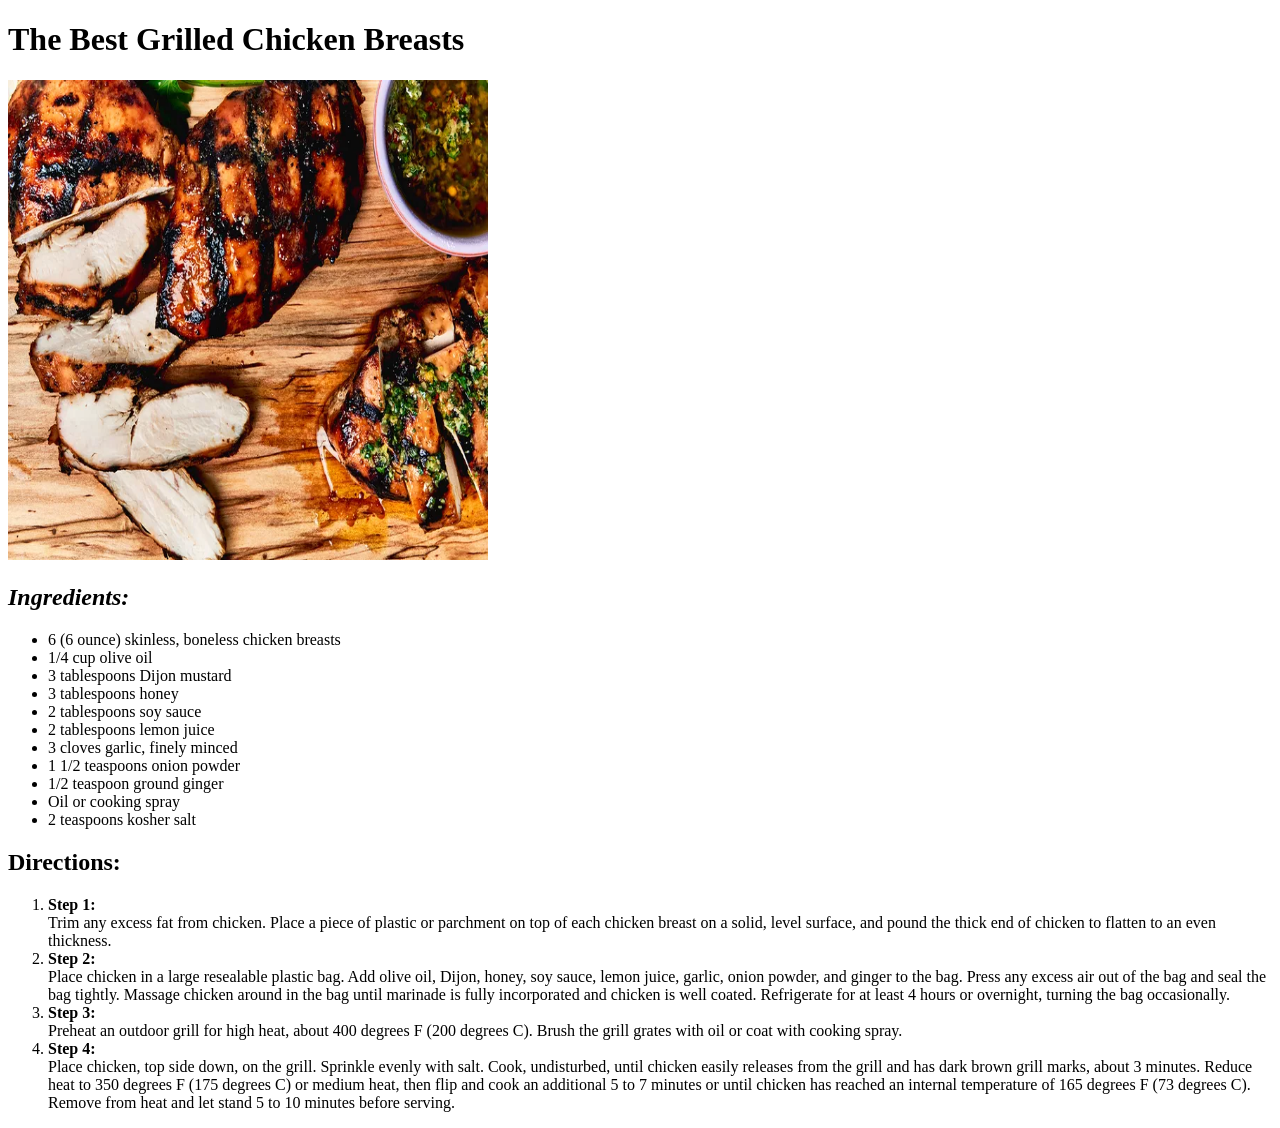
==== recipes/grilledChickenBreasts.html @ 335171a8 "Complete the grilled chicken recipe page" ====
<!DOCTYPE html>
<html lang="en">
<head>
    <meta charset="UTF-8">
    <meta name="viewport" content="width=device-width, initial-scale=1.0">
    <title>PB Smoothie</title>
</head>
<body>
    <h1>The Best Grilled Chicken Breasts</h1>
    <img src="../images/grilledChickenBreast/delicious.jpg" alt="some good looking hot grilled chicken breasts" height="480" width="480">
    <h2><em>Ingredients: </em></h2>
    <ul>
        <li>6 (6 ounce) skinless, boneless chicken breasts</li>
        <li>1/4 cup olive oil</li>
        <li>3 tablespoons Dijon mustard</li>
        <li>3 tablespoons honey</li>
        <li>2 tablespoons soy sauce</li>
        <li>2 tablespoons lemon juice</li>
        <li>3 cloves garlic, finely minced</li>
        <li>1 1/2 teaspoons onion powder</li>
        <li>1/2 teaspoon ground ginger</li>
        <li>Oil or cooking spray</li>
        <li>2 teaspoons kosher salt</li>
    </ul>

    <h2>Directions: </h2>
    <ol>
    <li>
        <strong>Step 1:</strong><br>Trim any excess fat from chicken. Place a piece of plastic or parchment on top of each chicken breast on a solid, level surface, and pound the thick end of chicken to flatten to an even thickness.
    </li>
    <li>
        <strong>Step 2:</strong><br>Place chicken in a large resealable plastic bag. Add olive oil, Dijon, honey, soy sauce, lemon juice, garlic, onion powder, and ginger to the bag. Press any excess air out of the bag and seal the bag tightly. Massage chicken around in the bag until marinade is fully incorporated and chicken is well coated. Refrigerate for at least 4 hours or overnight, turning the bag occasionally.
    </li>
    <li>
        <strong>Step 3:</strong><br>Preheat an outdoor grill for high heat, about 400 degrees F (200 degrees C). Brush the grill grates with oil or coat with cooking spray.
    </li>
    <li>
        <strong>Step 4:</strong><br>Place chicken, top side down, on the grill. Sprinkle evenly with salt. Cook, undisturbed, until chicken easily releases from the grill and has dark brown grill marks, about 3 minutes. Reduce heat to 350 degrees F (175 degrees C) or medium heat, then flip and cook an additional 5 to 7 minutes or until chicken has reached an internal temperature of 165 degrees F (73 degrees C). Remove from heat and let stand 5 to 10 minutes before serving.
    </li>
</ol>


</body>
</html>
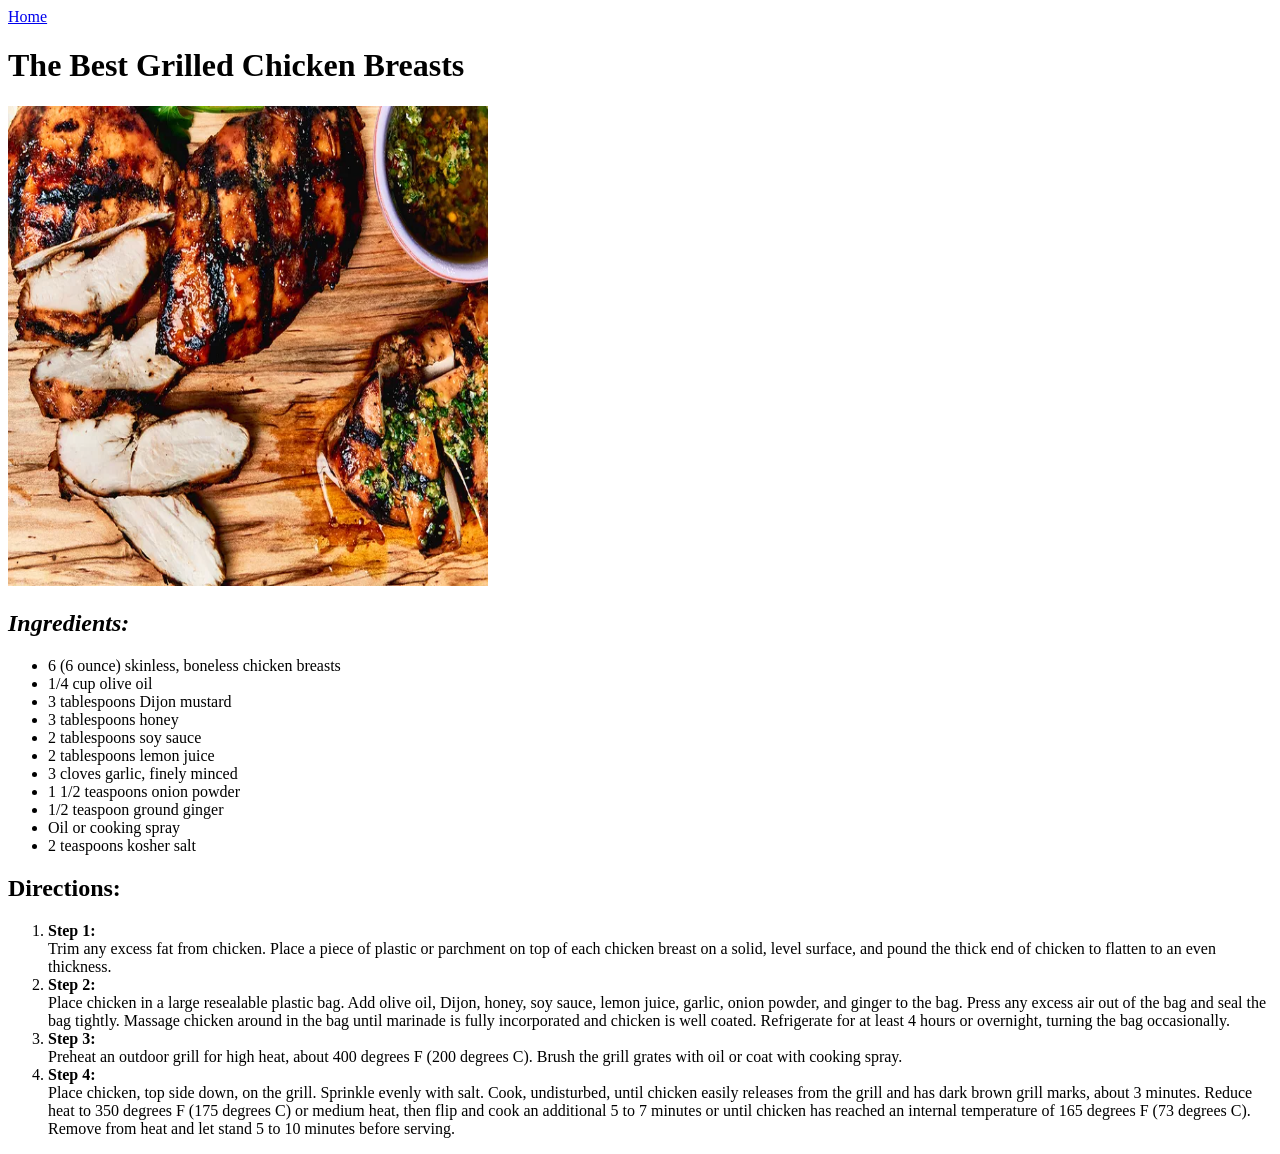
==== commit 721bdcfe: "Add a home page link to each recipe" ====
--- a/recipes/grilledChickenBreasts.html
+++ b/recipes/grilledChickenBreasts.html
@@ -3,9 +3,10 @@
 <head>
     <meta charset="UTF-8">
     <meta name="viewport" content="width=device-width, initial-scale=1.0">
-    <title>PB Smoothie</title>
+    <title>Grilled Chicken breasts!</title>
 </head>
 <body>
+    <a href="../index.html">Home </a>
     <h1>The Best Grilled Chicken Breasts</h1>
     <img src="../images/grilledChickenBreast/delicious.jpg" alt="some good looking hot grilled chicken breasts" height="480" width="480">
     <h2><em>Ingredients: </em></h2>
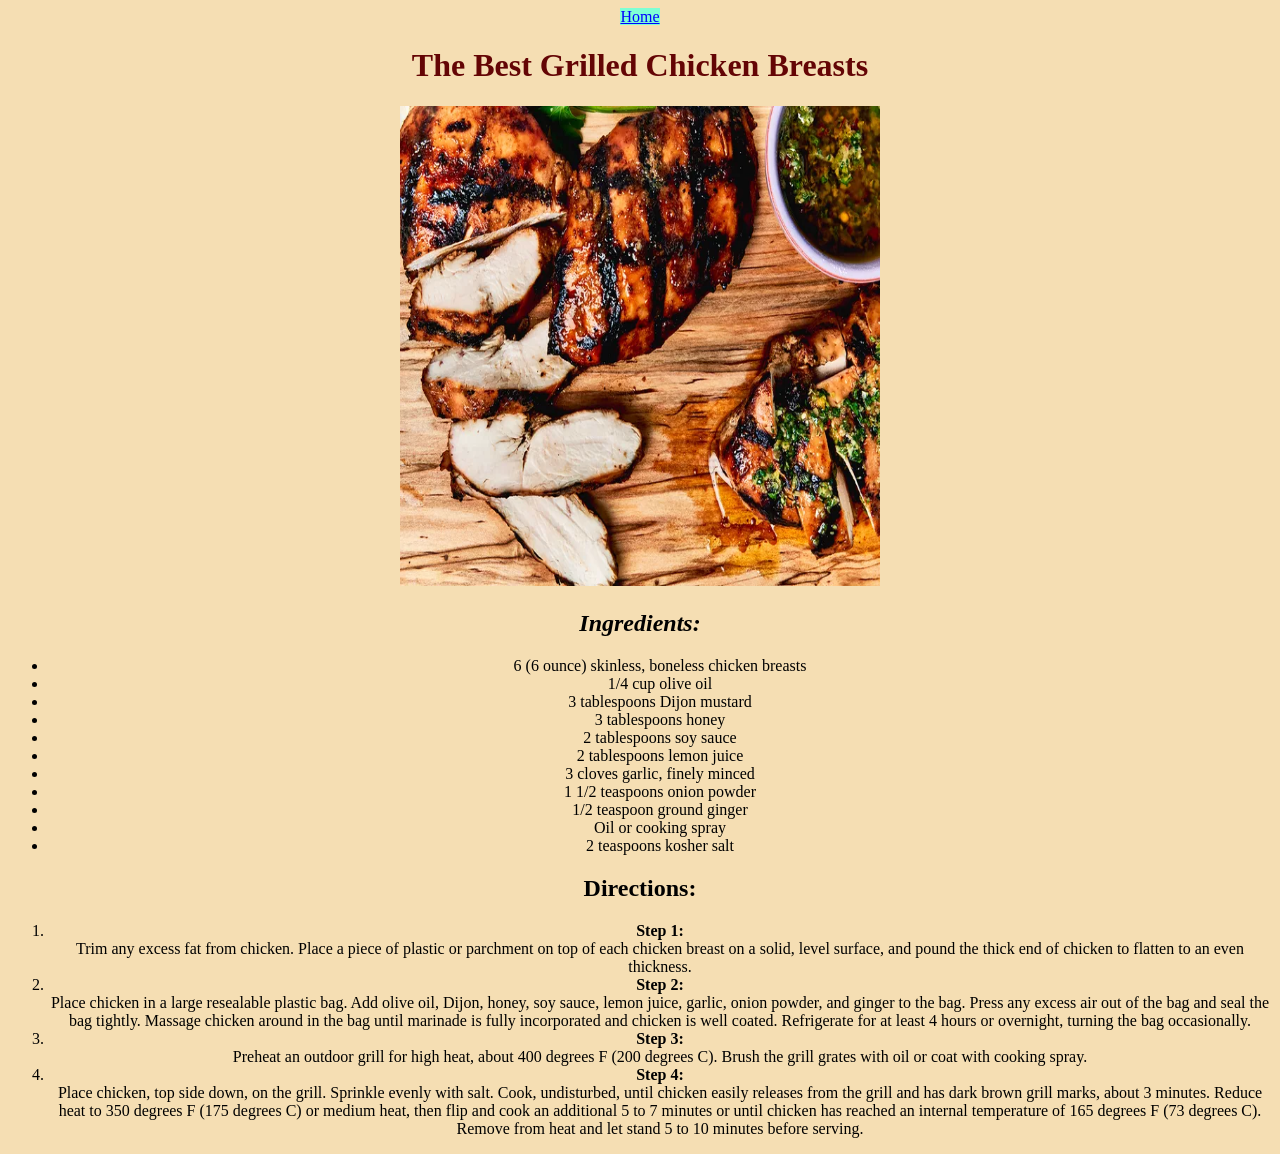
==== commit 89b301e8: "Added css files for each html file." ====
--- a/recipes/grilledChickenBreasts.html
+++ b/recipes/grilledChickenBreasts.html
@@ -4,9 +4,11 @@
     <meta charset="UTF-8">
     <meta name="viewport" content="width=device-width, initial-scale=1.0">
     <title>Grilled Chicken breasts!</title>
+    <link rel="stylesheet" href = "grilledChickenBreasts.css">
+    
 </head>
 <body>
-    <a href="../index.html">Home </a>
+    <a href="../index.html" style="color: blue; background-color: aquamarine;">Home </a>
     <h1>The Best Grilled Chicken Breasts</h1>
     <img src="../images/grilledChickenBreast/delicious.jpg" alt="some good looking hot grilled chicken breasts" height="480" width="480">
     <h2><em>Ingredients: </em></h2>
--- a/recipes/grilledChickenBreasts.css
+++ b/recipes/grilledChickenBreasts.css
@@ -0,0 +1,14 @@
+
+
+h1 {
+    color: rgb(100, 5, 5);
+
+}
+
+
+
+body {
+    background-color: wheat;
+    text-align: center;
+}
+
